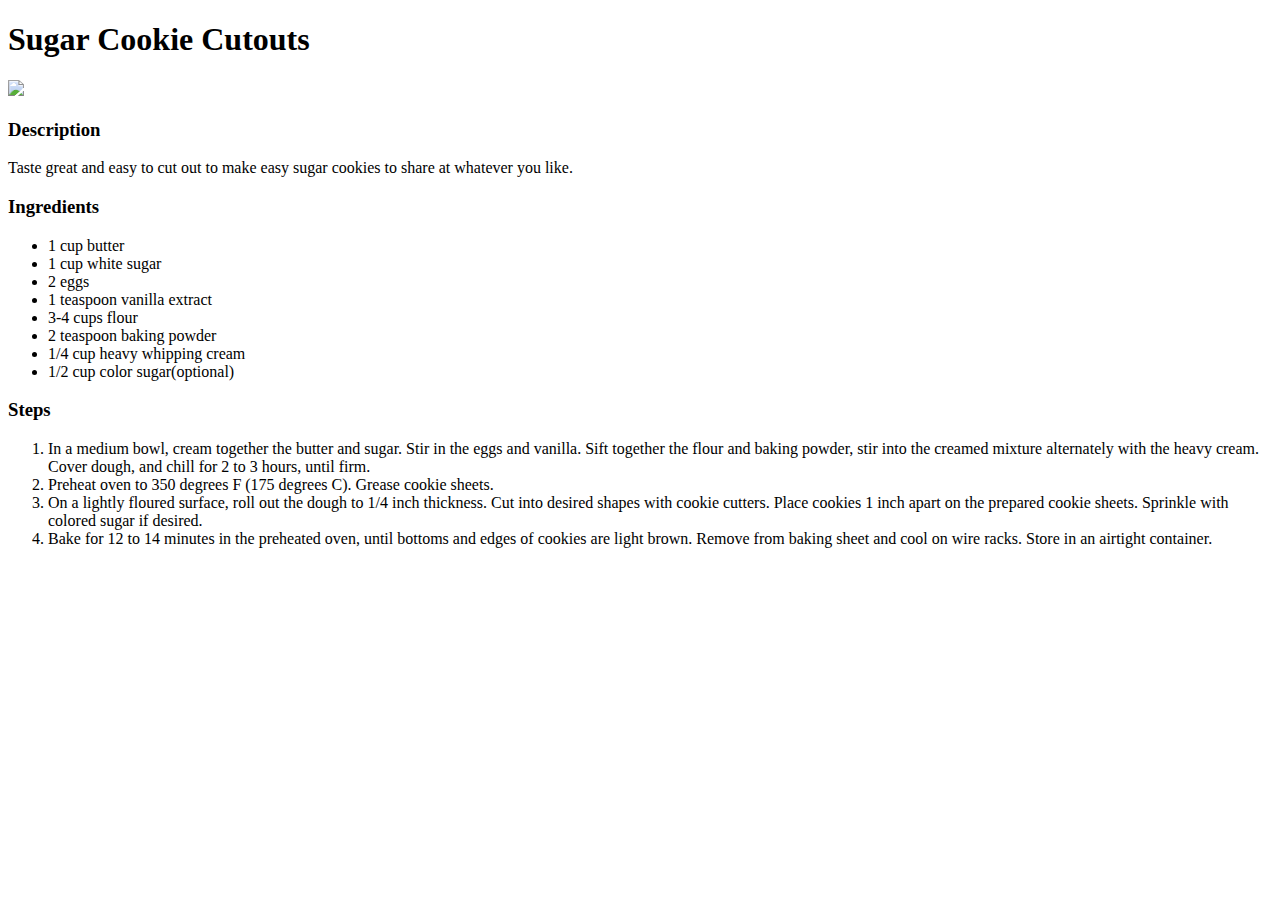
==== recipes/sugarcookiecutouts.html @ e8e94ce1 "Add index.html and add recipes/sugarcookiecutouts.html" ====
<!DOCTYPE html><!--Used VSCode basic boilerplate -->
<html lang="en">
<head>
    <meta charset="UTF-8">
    <meta http-equiv="X-UA-Compatible" content="IE=edge">
    <meta name="viewport" content="width=device-width, initial-scale=1.0">
    <title>Sugar Cookie Cutouts</title>
</head>
<body>
    <h1>Sugar Cookie Cutouts</h1>
    <!--Image sourced from webpage copying image address-->
    <img src="https://imagesvc.meredithcorp.io/v3/mm/image?url=https%3A%2F%2Fimages.media-allrecipes.com%2Fuserphotos%2F469318.jpg&q=85">
    <!--Description of recipe -->
    <h3>Description</h3>
    <p>Taste great and easy to cut out to make easy sugar cookies to share at whatever you like.</p>
    <!--Ingredients list -->
    <h3>Ingredients</h3>
    <ul>
        <li>1 cup butter</li>
        <li>1 cup white sugar</li>
        <li>2 eggs</li>
        <li>1 teaspoon vanilla extract</li>
        <li>3-4 cups flour</li>
        <li>2 teaspoon baking powder</li>
        <li>1/4 cup heavy whipping cream</li>
        <li>1/2 cup color sugar(optional)</li>
    </ul>
    <!--How to make steps -->
    <h3>Steps</h3>
    <ol>
        <li>In a medium bowl, cream together the butter and sugar. Stir in the eggs and vanilla. Sift together the flour and baking powder, stir into the creamed mixture alternately with the heavy cream. Cover dough, and chill for 2 to 3 hours, until firm.</li>
        <li>Preheat oven to 350 degrees F (175 degrees C). Grease cookie sheets.</li>
        <li>On a lightly floured surface, roll out the dough to 1/4 inch thickness. Cut into desired shapes with cookie cutters. Place cookies 1 inch apart on the prepared cookie sheets. Sprinkle with colored sugar if desired.</li>
        <li>Bake for 12 to 14 minutes in the preheated oven, until bottoms and edges of cookies are light brown. Remove from baking sheet and cool on wire racks. Store in an airtight container.</li>

    </ol>
</body>
</html>
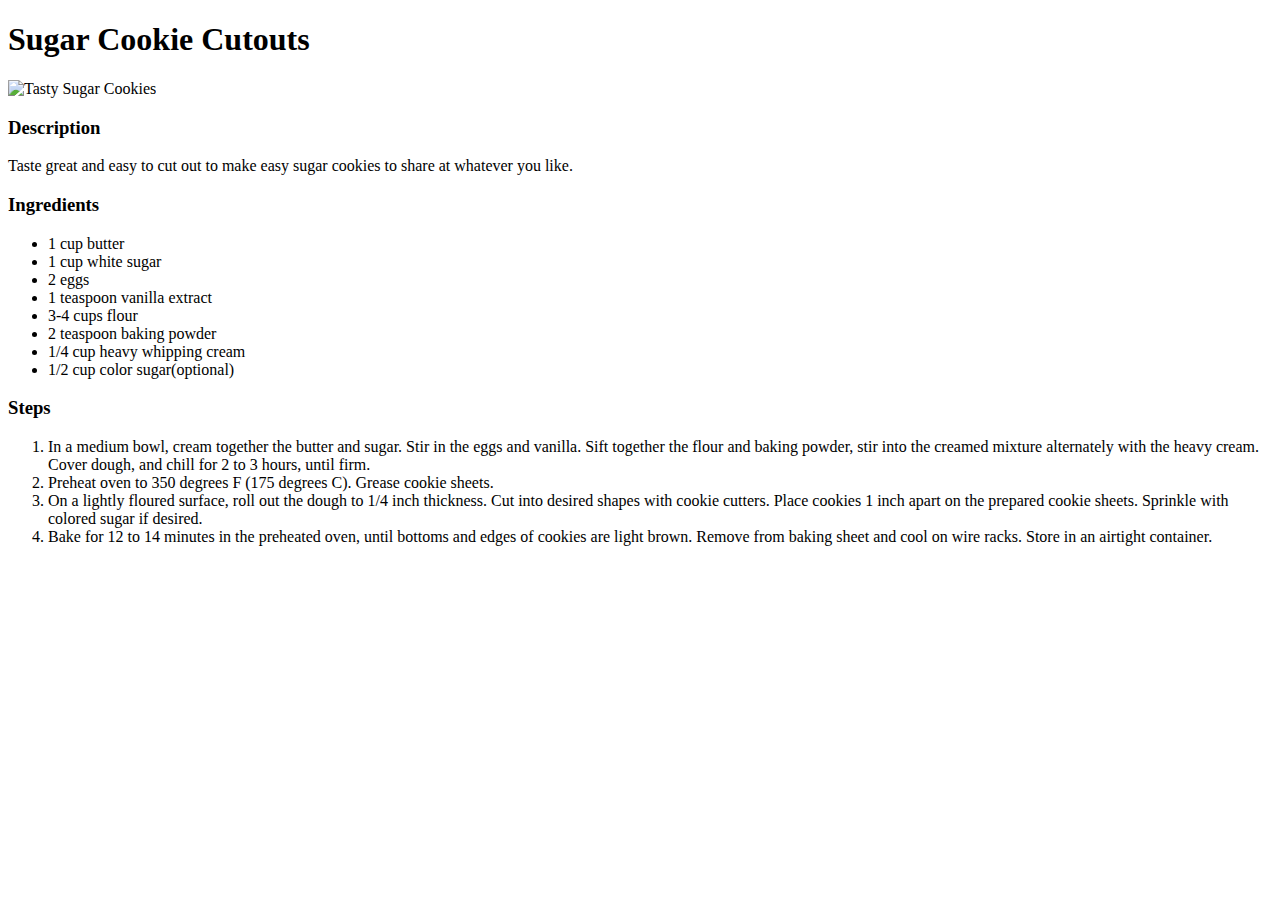
==== commit 3e6c6049: "Add img/baking.jpg and add recipes/chocochipcookie.html and add recipes/peanutbuttercookies.html" ====
--- a/recipes/sugarcookiecutouts.html
+++ b/recipes/sugarcookiecutouts.html
@@ -9,7 +9,8 @@
 <body>
     <h1>Sugar Cookie Cutouts</h1>
     <!--Image sourced from webpage copying image address-->
-    <img src="https://imagesvc.meredithcorp.io/v3/mm/image?url=https%3A%2F%2Fimages.media-allrecipes.com%2Fuserphotos%2F469318.jpg&q=85">
+    <img src="https://imagesvc.meredithcorp.io/v3/mm/image?url=https%3A%2F%2Fimages.media-allrecipes.com%2Fuserphotos%2F469318.jpg&q=85"
+    alt="Tasty Sugar Cookies">
     <!--Description of recipe -->
     <h3>Description</h3>
     <p>Taste great and easy to cut out to make easy sugar cookies to share at whatever you like.</p>
